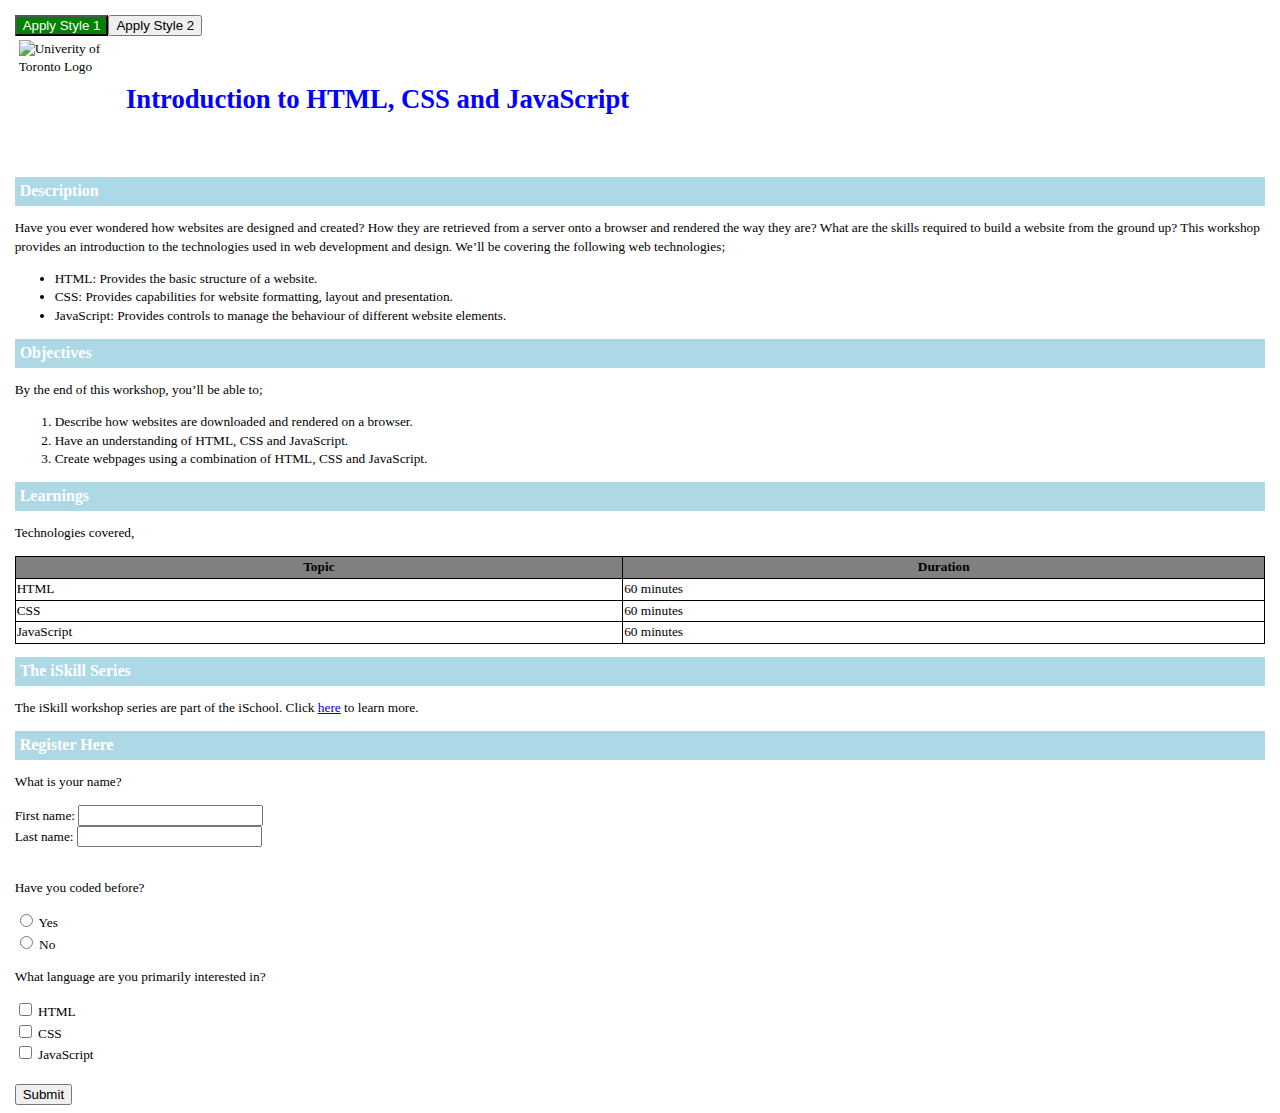
==== Intro_HTML_CSS_JS/index.html @ 347b47d2 "updated example.." ====
<!DOCTYPE html>
<html>

<head>
  <script src="javascript/demo.js"></script>
  <link rel="stylesheet" href="styles/styles1.css" id="toggleableStyle">
</head>

<body>

  <button onclick="onClick_StyleButton(1)" class="toggleButton btn1">Apply Style 1</button>
  <button onclick="onClick_StyleButton(2)" class="toggleButton btn2">Apply Style 2</button>
  <br>

  <div class="topbar">
    <img src="https://upload.wikimedia.org/wikipedia/en/0/04/Utoronto_coa.svg" alt="Univerity of Toronto Logo" width="100" height="120">
  </div>
  <div class="topbar">
    <h1>Introduction to HTML, CSS and JavaScript</h1>
  </div>

  <h2>Description</h2>
  <p>
    Have you ever wondered how websites are designed and created? How they are retrieved from a server onto
    a browser and rendered the way they are? What are the skills required to build a website from the ground
    up? This workshop provides an introduction to the technologies used in web development and design. We’ll
    be covering the following web technologies;

  <ul>
    <li>HTML: Provides the basic structure of a website.</li>
    <li>CSS: Provides capabilities for website formatting, layout and presentation.</li>
    <li>JavaScript: Provides controls to manage the behaviour of different website elements.</li>
  </ul>
  </p>

  <h2>Objectives</h2>
  <p>By the end of this workshop, you’ll be able to;
    
  <ol>
    <li>Describe how websites are downloaded and rendered on a browser.</li>
    <li>Have an understanding of HTML, CSS and JavaScript.</li>
    <li>Create webpages using a combination of HTML, CSS and JavaScript.</li>
  </ol>
  </p>

  <h2>Learnings</h2>
  <p>Technologies covered,</p>
  <table>
    <th>Topic</th>
    <th>Duration</th>
    <tr>
      <td>HTML</td>
      <td>60 minutes</td>
    </tr>
    <tr>
      <td>CSS</td>
      <td>60 minutes</td>
    </tr>
    <tr>
      <td>JavaScript</td>
      <td>60 minutes</td>
    </tr>
  </table>

  <h2>The iSkill Series</h2>
  <p>The iSkill workshop series are part of the iSchool. Click <a href="https://inforum.library.utoronto.ca/workshops/iSkills">here</a> to learn more.</p>

  <h2>Register Here</h2>

  <form>
    <p>What is your name?</p>
    <label for="fname">First name:</label>
    <input type="text" id="fname" name="fname"><br>
    <label for="lname">Last name:</label>
    <input type="text" id="lname" name="lname"><br><br>

    <p>Have you coded before?</p>
    <input type="radio" name="coding">
    <label>Yes</label><br>
    <input type="radio" name="coding">
    <label >No</label><br>

    <p>What language are you primarily interested in?</p>
    <input type="checkbox" id="lang1" name="language" value="HTML">
    <label for="lang1"> HTML</label><br>
    <input type="checkbox" id="lang2" name="language" value="CSS">
    <label for="lang2"> CSS</label><br>
    <input type="checkbox" id="lang3" name="language" value="JavaScript">
    <label for="lang3"> JavaScript</label><br><br>

    <input type='button' class="button" onclick='checkRegistration()' value='Submit' />
  </form>

</body>

</html>
---- Intro_HTML_CSS_JS/styles/styles1.css ----
h1 {
  color: blue; 
}

/* this is heading 2 style */
h2 {
  font-size: 16px;
  background-color: lightblue;
  color: white;
  padding: 5px;
}

body {
  font-size: 10pt;
  color: black;
  line-height: 14pt;
  padding-left: 5pt;
  padding-right: 5pt;
  padding-top: 5pt;
}

img {
  padding: 3pt;
  float: right;
}

.topbar {
  display: inline-block;
  vertical-align: middle;
}

button.btn1 {
	background-color: green;
  color: white;
  float: left;
}

div.footer {
  font-size: 9pt;
  font-style: italic;
  line-height: 12pt;
  text-align: center;
  padding-top: 30pt;
}
  
/* this is paragraph style */

.demo_paragraph {
  color: green;
  border: 2px solid black;
  margin: 20px;
  padding: 10px;
}

.demo_heading1 {
  background-color: purple;
}

#demo_bold {
  background-color: red;
}

table {
  border-collapse: collapse;
  width: 100%;
}

table, th, td {
  border: 1px solid black;
}

th {
  background-color: gray;
}
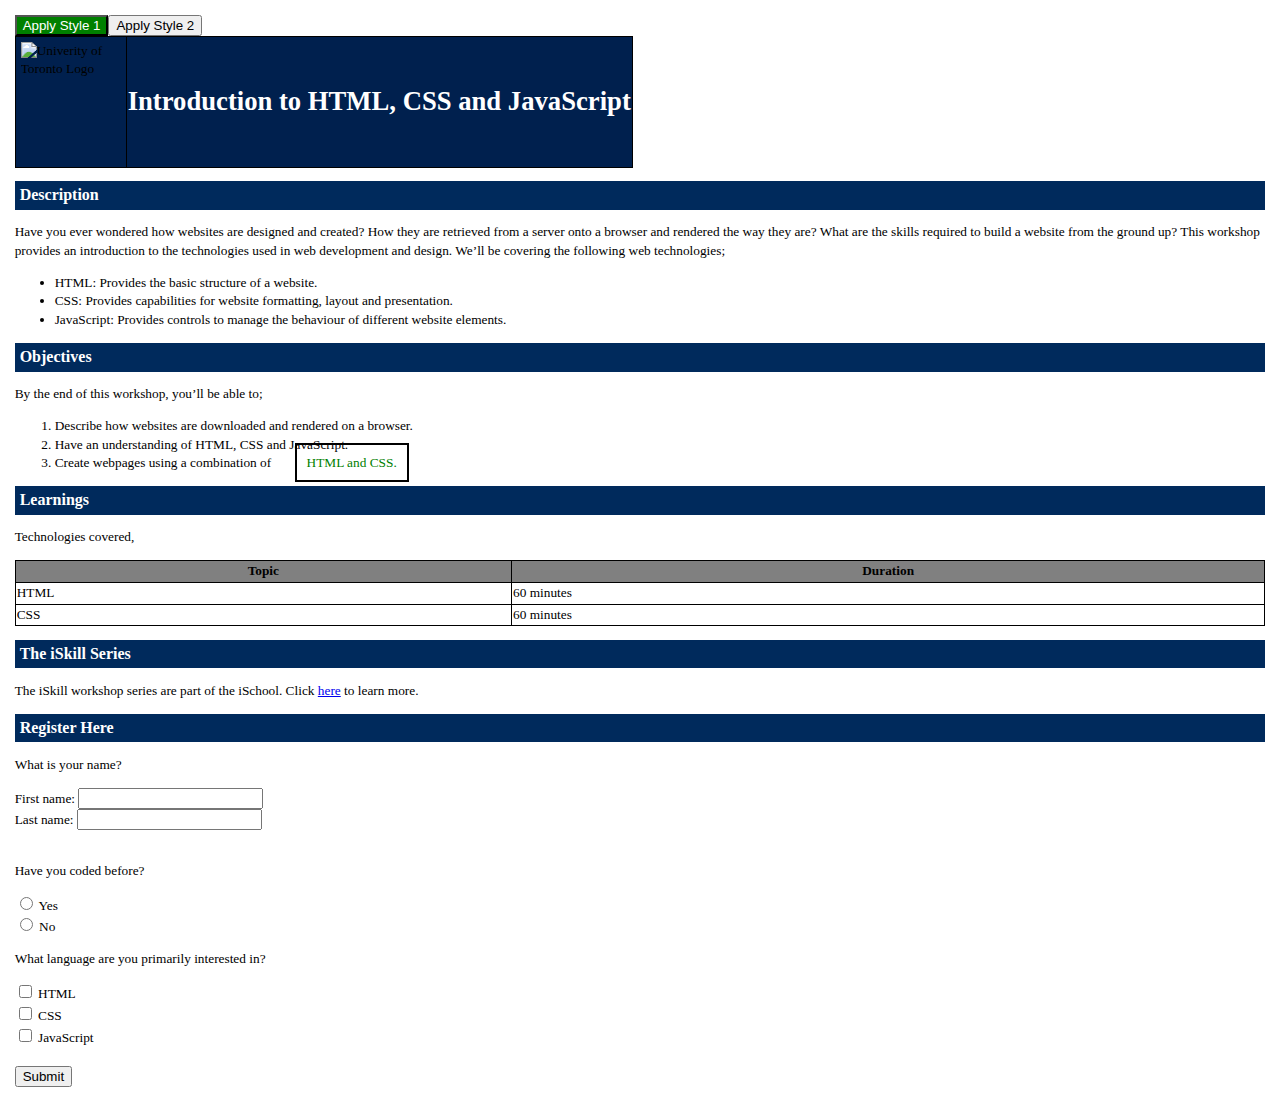
==== commit 122c44a2: "updated..." ====
--- a/Intro_HTML_CSS_JS/index.html
+++ b/Intro_HTML_CSS_JS/index.html
@@ -13,10 +13,12 @@
   <br>
 
   <div class="topbar">
-    <img src="https://upload.wikimedia.org/wikipedia/en/0/04/Utoronto_coa.svg" alt="Univerity of Toronto Logo" width="100" height="120">
-  </div>
-  <div class="topbar">
-    <h1>Introduction to HTML, CSS and JavaScript</h1>
+  <table>      
+    <tr>
+      <td><img src="https://upload.wikimedia.org/wikipedia/en/0/04/Utoronto_coa.svg" alt="Univerity of Toronto Logo" width="100" height="120"></td>
+      <td><h1>Introduction to HTML, CSS and JavaScript</h1></td>
+    </tr>
+</table>
   </div>
 
   <h2>Description</h2>
@@ -39,7 +41,7 @@
   <ol>
     <li>Describe how websites are downloaded and rendered on a browser.</li>
     <li>Have an understanding of HTML, CSS and JavaScript.</li>
-    <li>Create webpages using a combination of HTML, CSS and JavaScript.</li>
+      <li>Create webpages using a combination of <span class="demo_paragraph">HTML and CSS.</span></li>
   </ol>
   </p>
 
@@ -54,10 +56,6 @@
     </tr>
     <tr>
       <td>CSS</td>
-      <td>60 minutes</td>
-    </tr>
-    <tr>
-      <td>JavaScript</td>
       <td>60 minutes</td>
     </tr>
   </table>
--- a/Intro_HTML_CSS_JS/styles/styles1.css
+++ b/Intro_HTML_CSS_JS/styles/styles1.css
@@ -1,12 +1,12 @@
 h1 {
-  color: blue; 
+  color: white;
 }
 
 /* this is heading 2 style */
 h2 {
+  color: white;
   font-size: 16px;
-  background-color: lightblue;
-  color: white;
+  background-color: #002a5c;
   padding: 5px;
 }
 
@@ -27,6 +27,7 @@
 .topbar {
   display: inline-block;
   vertical-align: middle;
+  background-color:#00204E;
 }
 
 button.btn1 {
